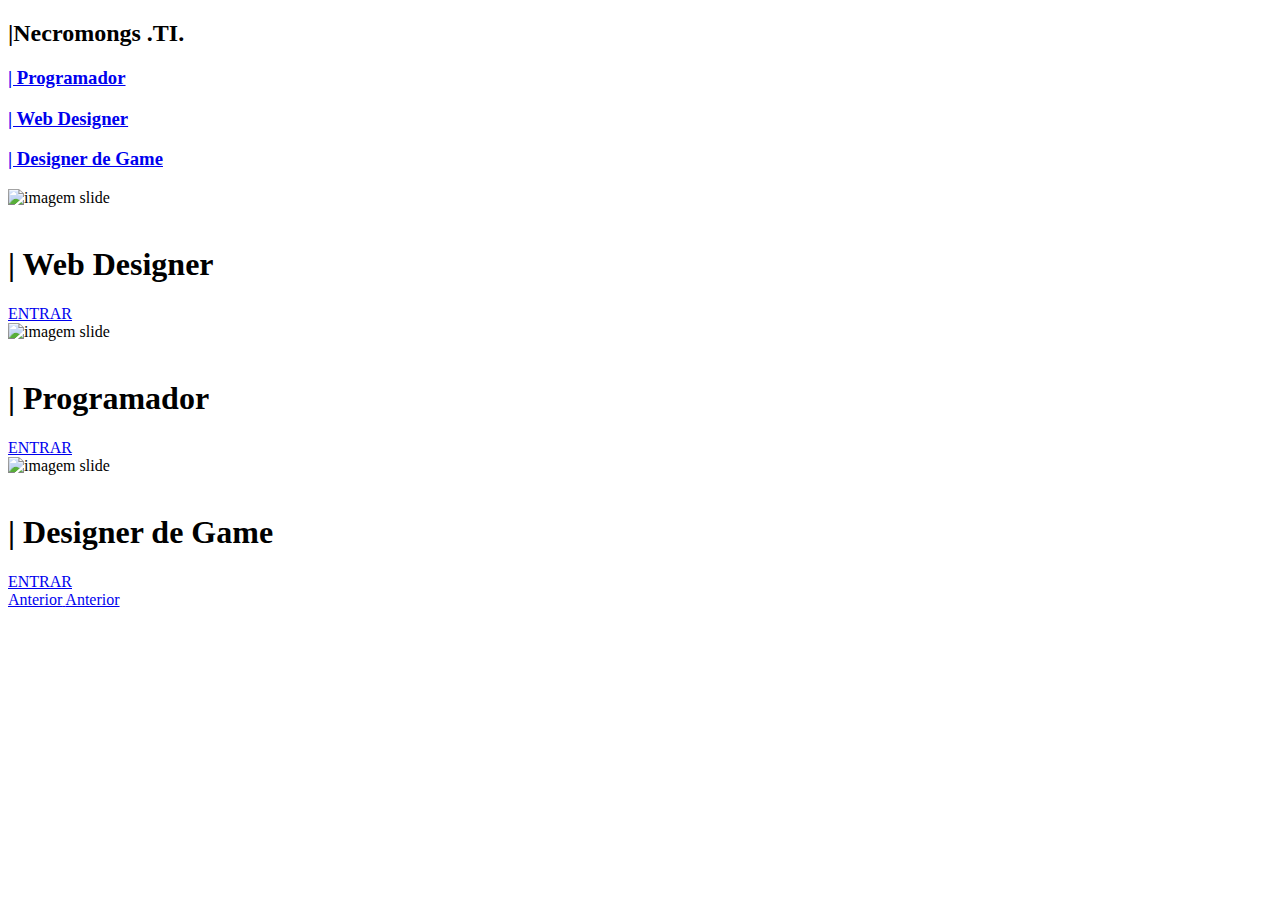
==== index.html @ 1f118719 "Update index.html" ====
<!DOCTYPE html>
	  <html lang="pt-br">
	  <head>
	  	<meta charset="utf-8">
	  	<meta http-equiv="X-UA-Compatible" content="IE=edge">
	  	<meta name="viewport" content="width=device-width, initial-scale=1">
	  	<title>CURSOS TI</title>
	  	<link href="Hover-master/css/hover.css" rel="stylesheet" media="all">
	  	<link href="css/bootstrap.min.css" rel="stylesheet">
	  	<link href="Hover-master/css/hover.css" rel="stylesheet" media="all">
	  	<link rel="stylesheet" href="anime/animette.css">  
	  	<link rel="stylesheet" href="anime/anime.css">
	  	<script src="anime/ani_funcao.js"></script>
	  	<link href="css/estilo.css" rel="stylesheet">

	
	  </head>
	  <body>
	  	<!--slider-->
    <div class="divslider" id="inicio">
    <div class="container-fluid">
        <div class="row">
        <div id="visivel" class="col-sm-12 visible-xs"> <!--visivilidade para teça pequena-->
            <div class="row">
                <h2 class="text-center">|Necromongs .TI.</h2>

                <div class="text-center"><h3 id="entrar" class="hvr-wobble-horizontal text-center"><span class="glyphicon glyphicon-qrcode" aria-hidden="true"></span><a  id="entrar" href="programador.html"> | Programador</a></h3></div>

                <div class="text-center"><h3 id="entrar" class="hvr-wobble-horizontal text-center"><span class="glyphicon glyphicon-tint" aria-hidden="true"></span><a  id="entrar" href="designer.html"> | Web Designer</a></h3></div>

                <div class="text-center"><h3 id="entrar" class="hvr-wobble-horizontal text-center"><span class="glyphicon glyphicon-screenshot" aria-hidden="true"></span><a  id="entrar" href="game.html"> | Designer de Game</a></h3></div>
                
            </div>

        </div>
            <div class="col-md-12 hidden-xs"> <!--escondento slid aochega em tela pequena-->
                <div id="sliderprincipal" class="carousel slide" data-ride="carousel">
               
                    <div class="carousel-inner" role="listbox">
                        <div class="item active">


                            <img src="img/time_alone3_hires.jpg" alt="imagem slide">
                             <div class="carousel-caption">
                             <img id="logo" class="hvr-wobble-horizontal" src="img/logo.png" alt="">

                                    <h1 id="entrar" class="animated pulse"><span class="glyphicon glyphicon-tint" aria-hidden="true"></span> | Web Designer</h1>
                                    <a id="entrar" href="designer.html"  class="hvr-float-shadow">ENTRAR</a>
                                    
                                </div>
                        </div>
                        <div class="item">
                            <img src="img/programador.jpg" alt="imagem slide">
                             <div class="carousel-caption">
                                 <img id="logo" class="hvr-wobble-horizontal" src="img/logo.png" alt="">

                                    <h1 id="entrar" class="animated pulse"><span class="glyphicon glyphicon-qrcode" aria-hidden="true"></span> | Programador</h1>
                                    <a  id="entrar"href="programador.html"  class="hvr-float-shadow">ENTRAR</a>
                                   
                                </div>
                        </div>

                        <div class="item">
                            <img src="img/game.jpg" alt="imagem slide">
                             <div class="carousel-caption">
                                 <img id="logo" class="hvr-wobble-horizontal" src="img/logo.png" alt="">

                                    <h1 id="entrar" class="animated pulse"><span class="glyphicon glyphicon-screenshot" aria-hidden="true"></span> | Designer de Game</h1>      
                                    <a id="entrar" href="game.html" class="hvr-float-shadow">ENTRAR</a>
                                   
                                </div>
                        </div>
                       
                    </div>
                    <a class="left carousel-control" href="#sliderprincipal" role="button" data-slide="prev">
                        <span class="glyphicon glyphicon-chevron-left"></span>
                        <span class="sr-only">Anterior</span>
                    </a>
                     <a class="right carousel-control" href="#sliderprincipal" role="button" data-slide="next">
                        <span class="glyphicon glyphicon-chevron-right"></span>
                        <span class="sr-only">Anterior</span>
                    </a>
                </div>
                </div>
            </div>
        </div>
    </div>
    <!--//slider-->
	  	<script src="js/jquery-1.11.3.min.js"></script>
	  	<script src="js/jquery.min.js"></script>
	  	<script src="js/bootstrap.min.js"></script>
	  </body>
	  </html>
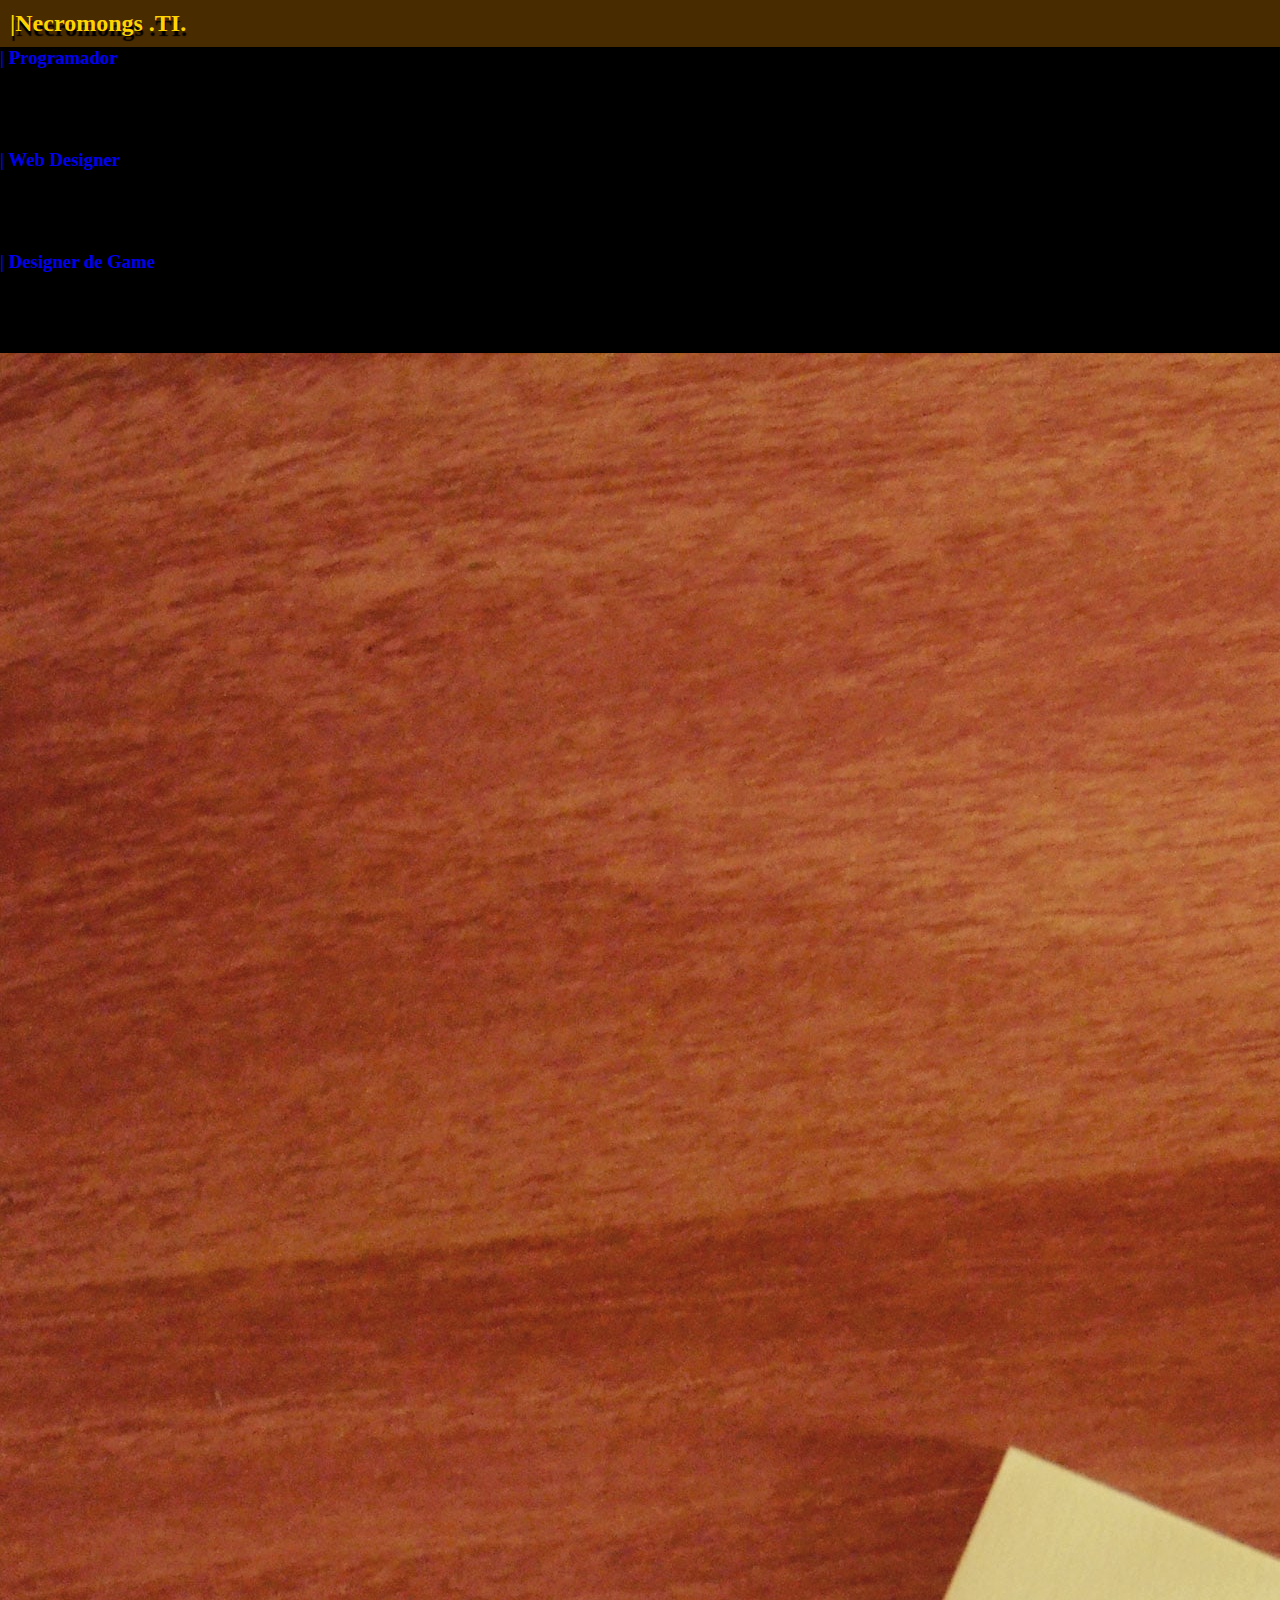
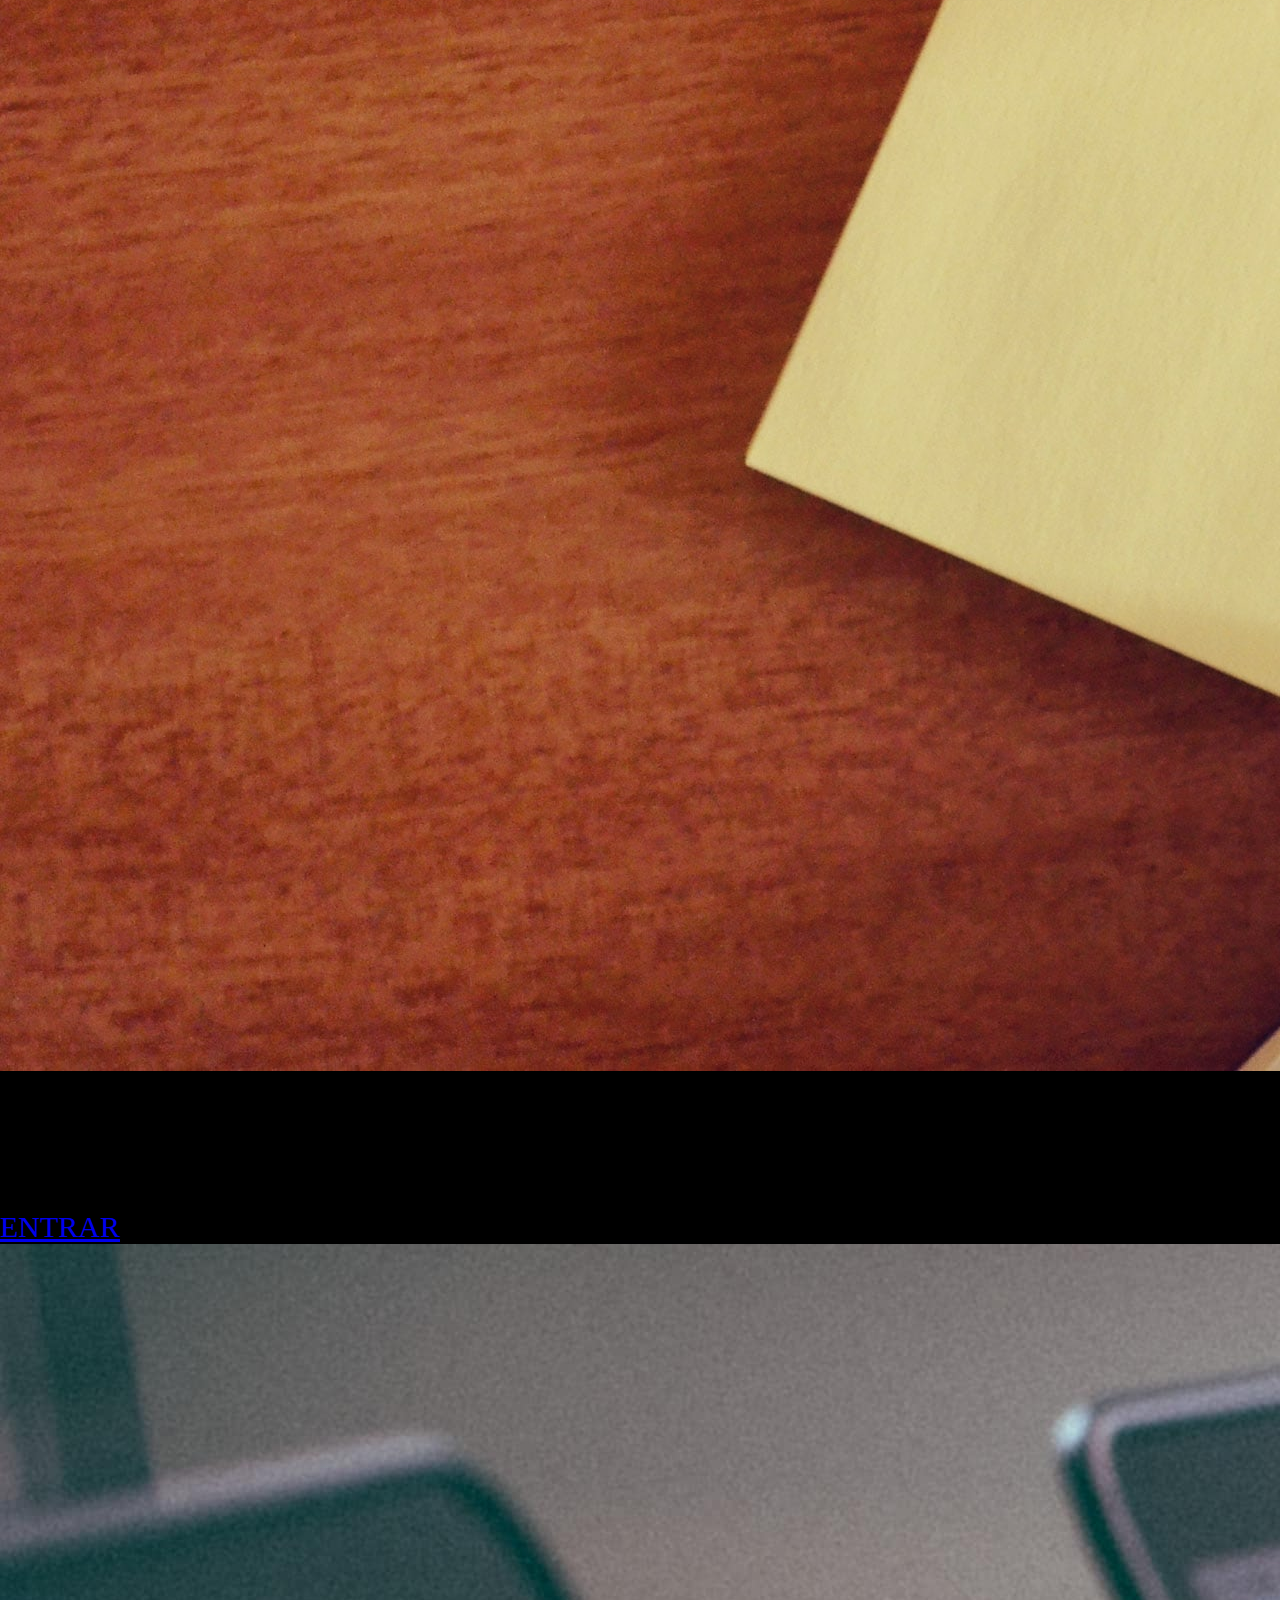
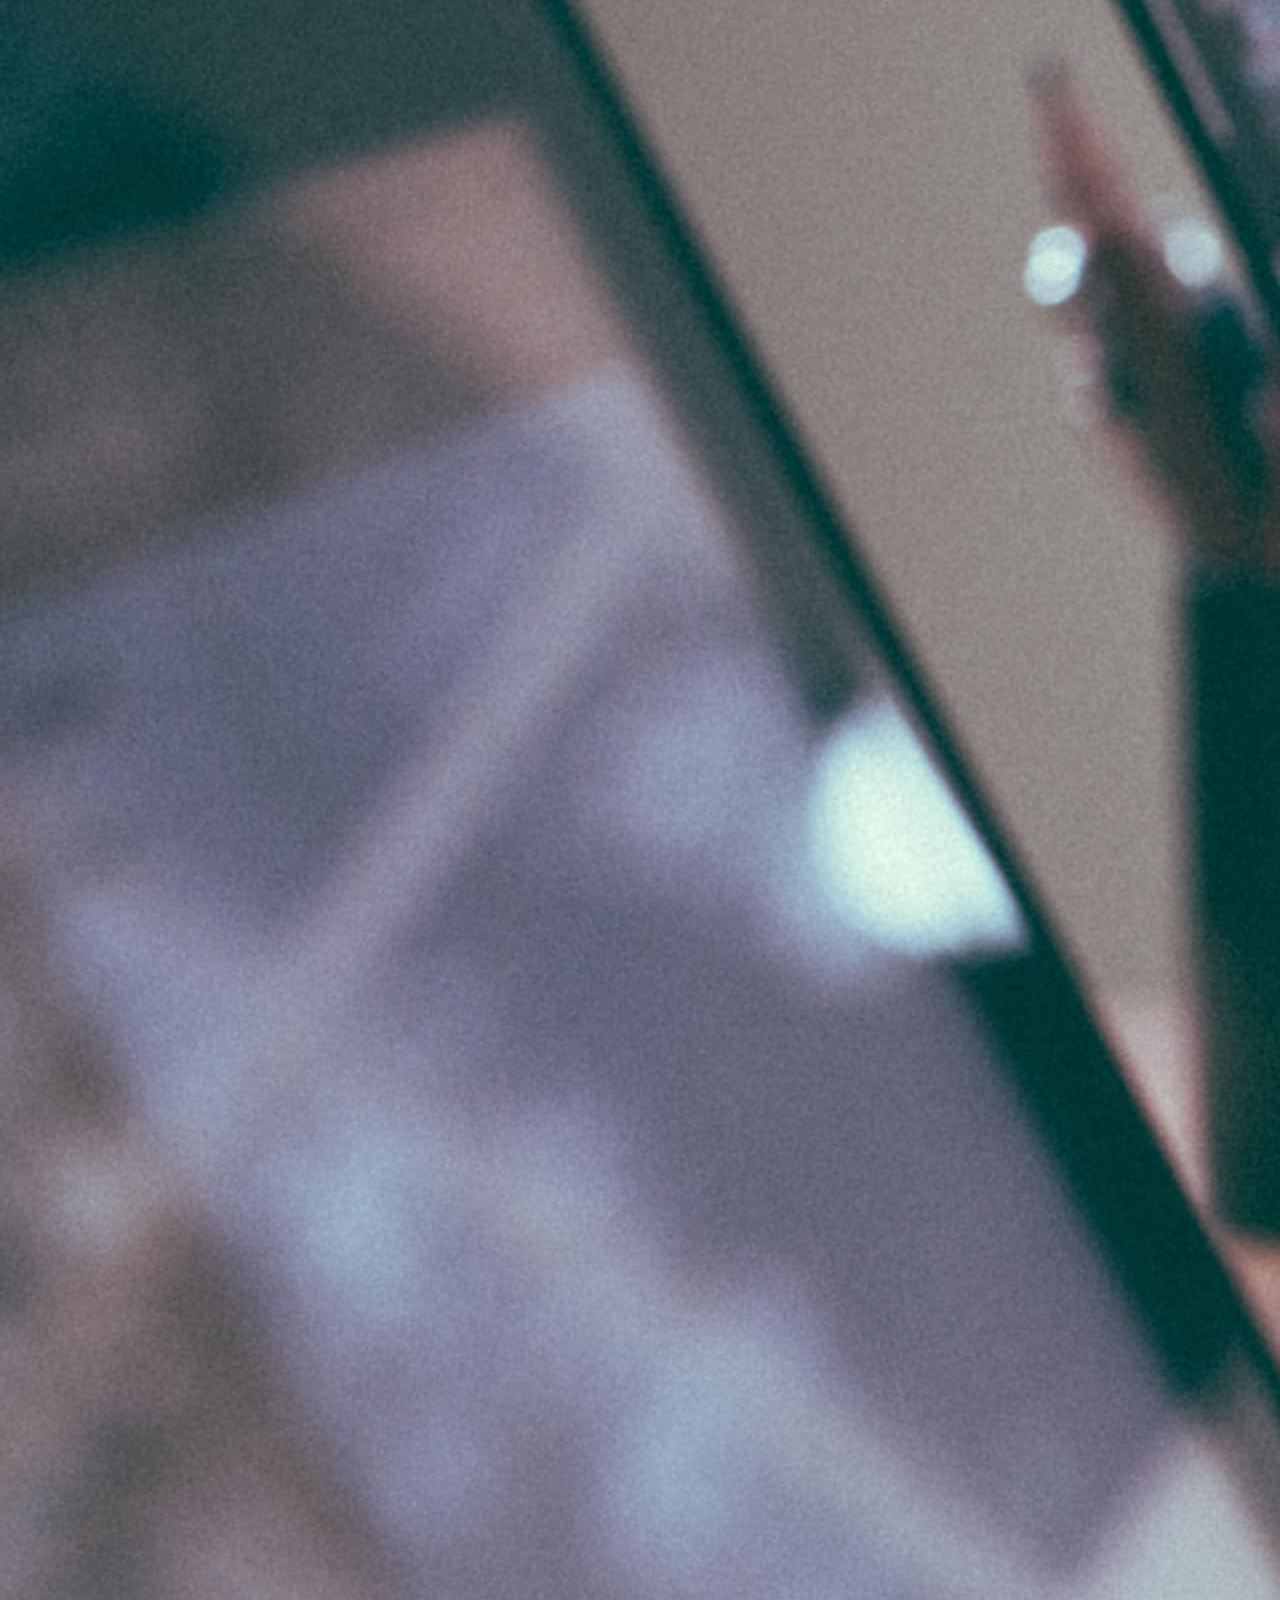
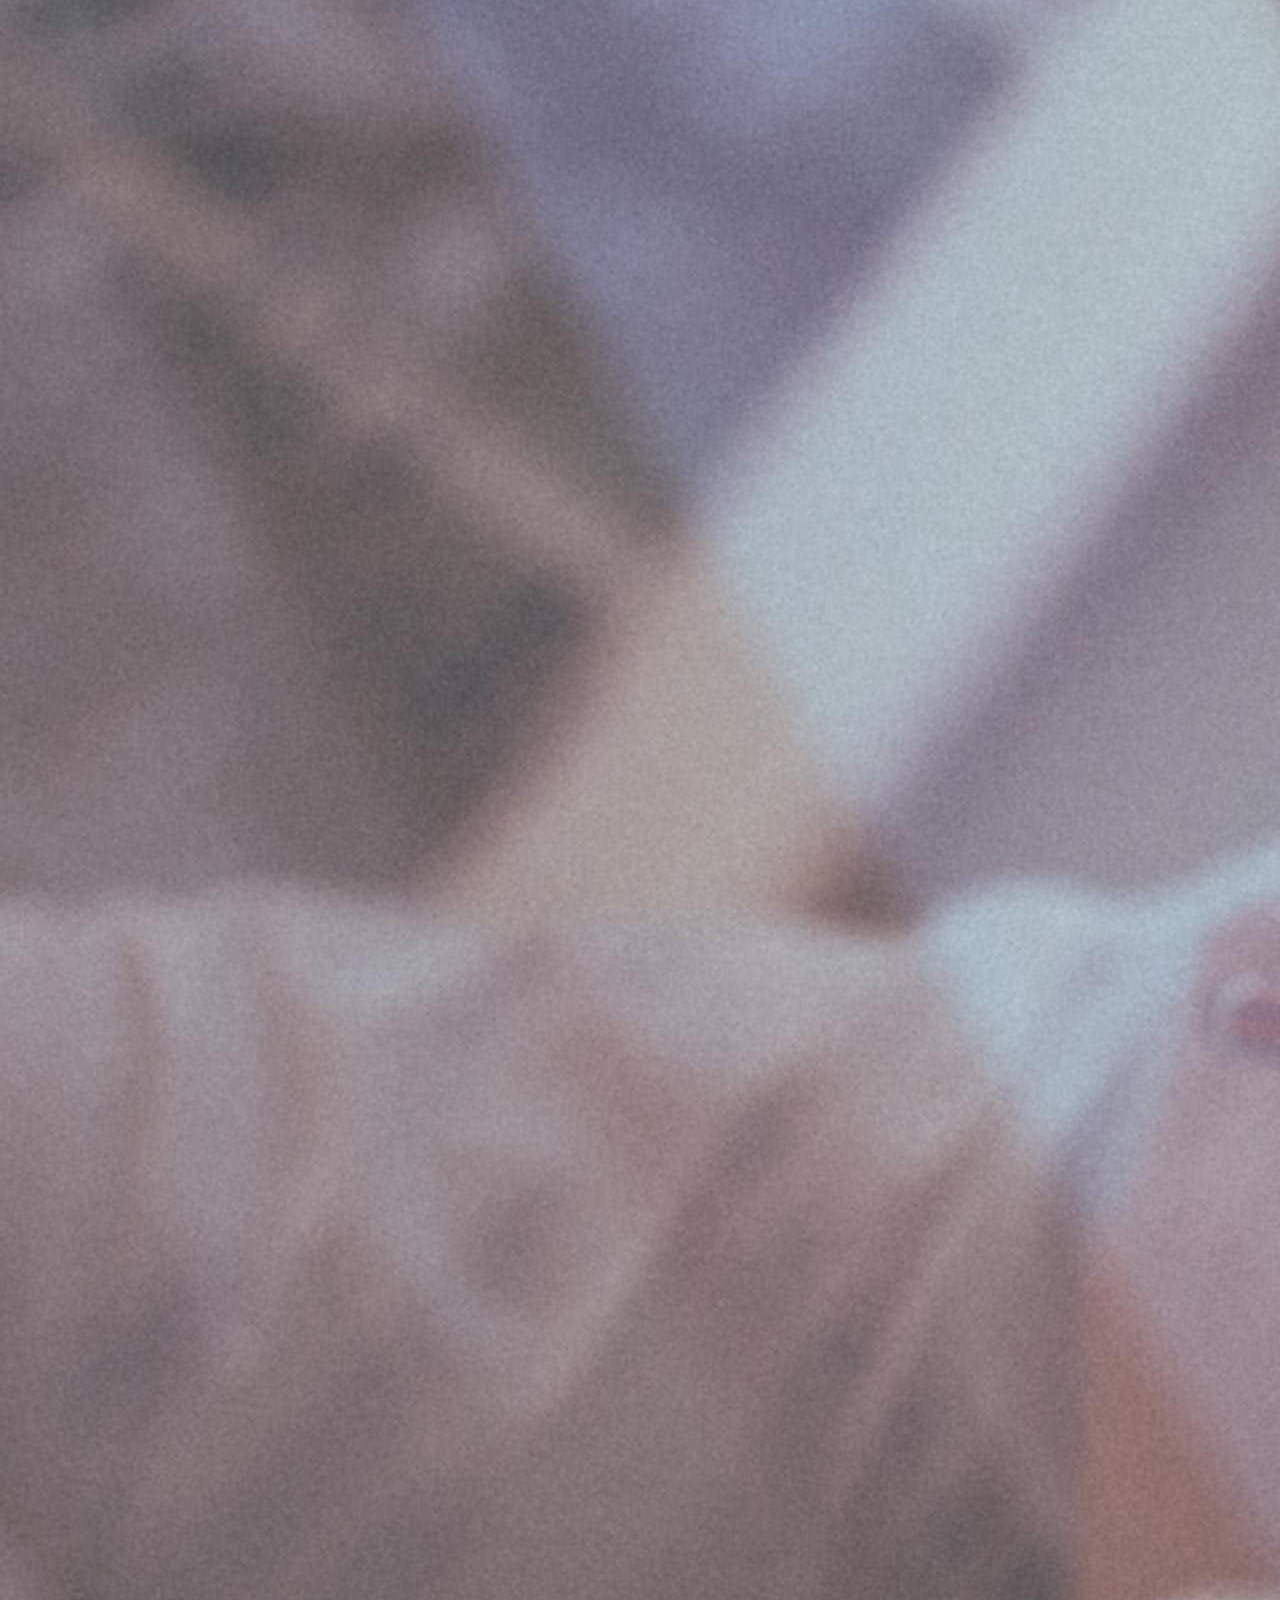
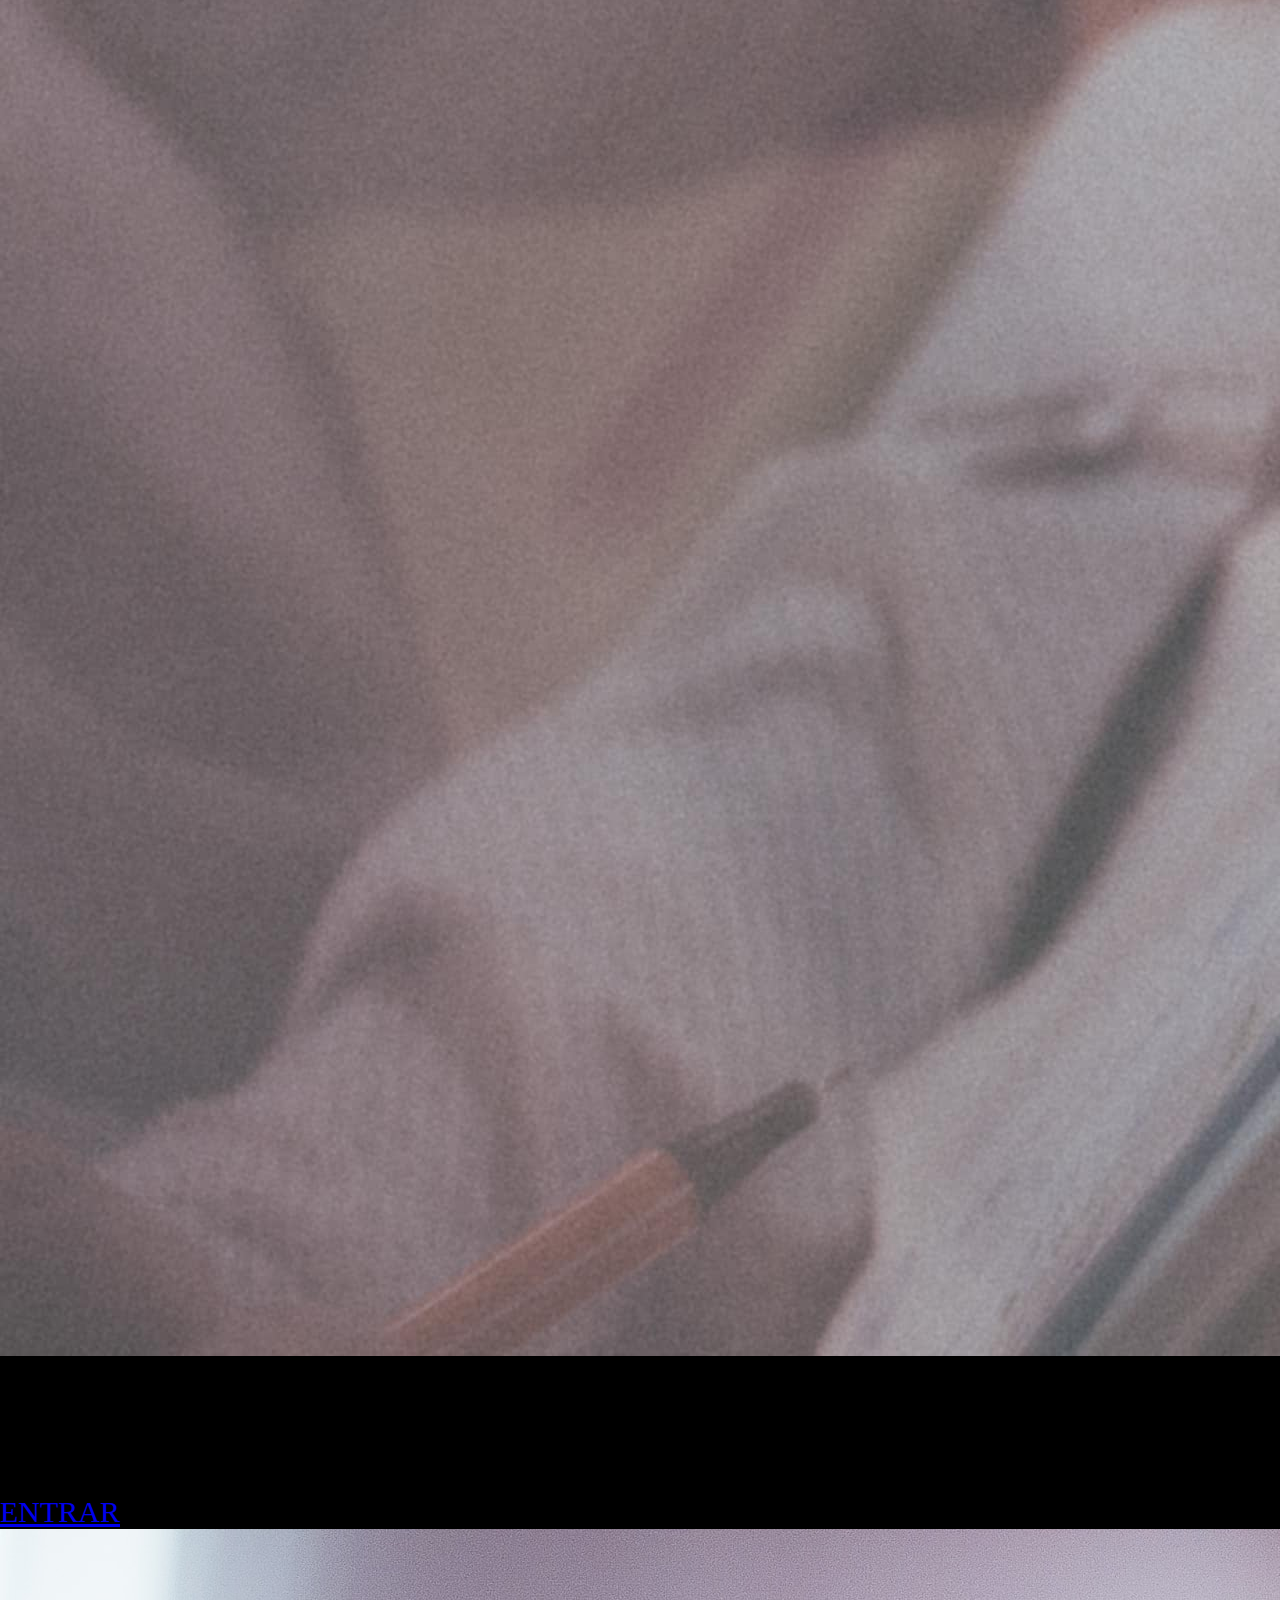
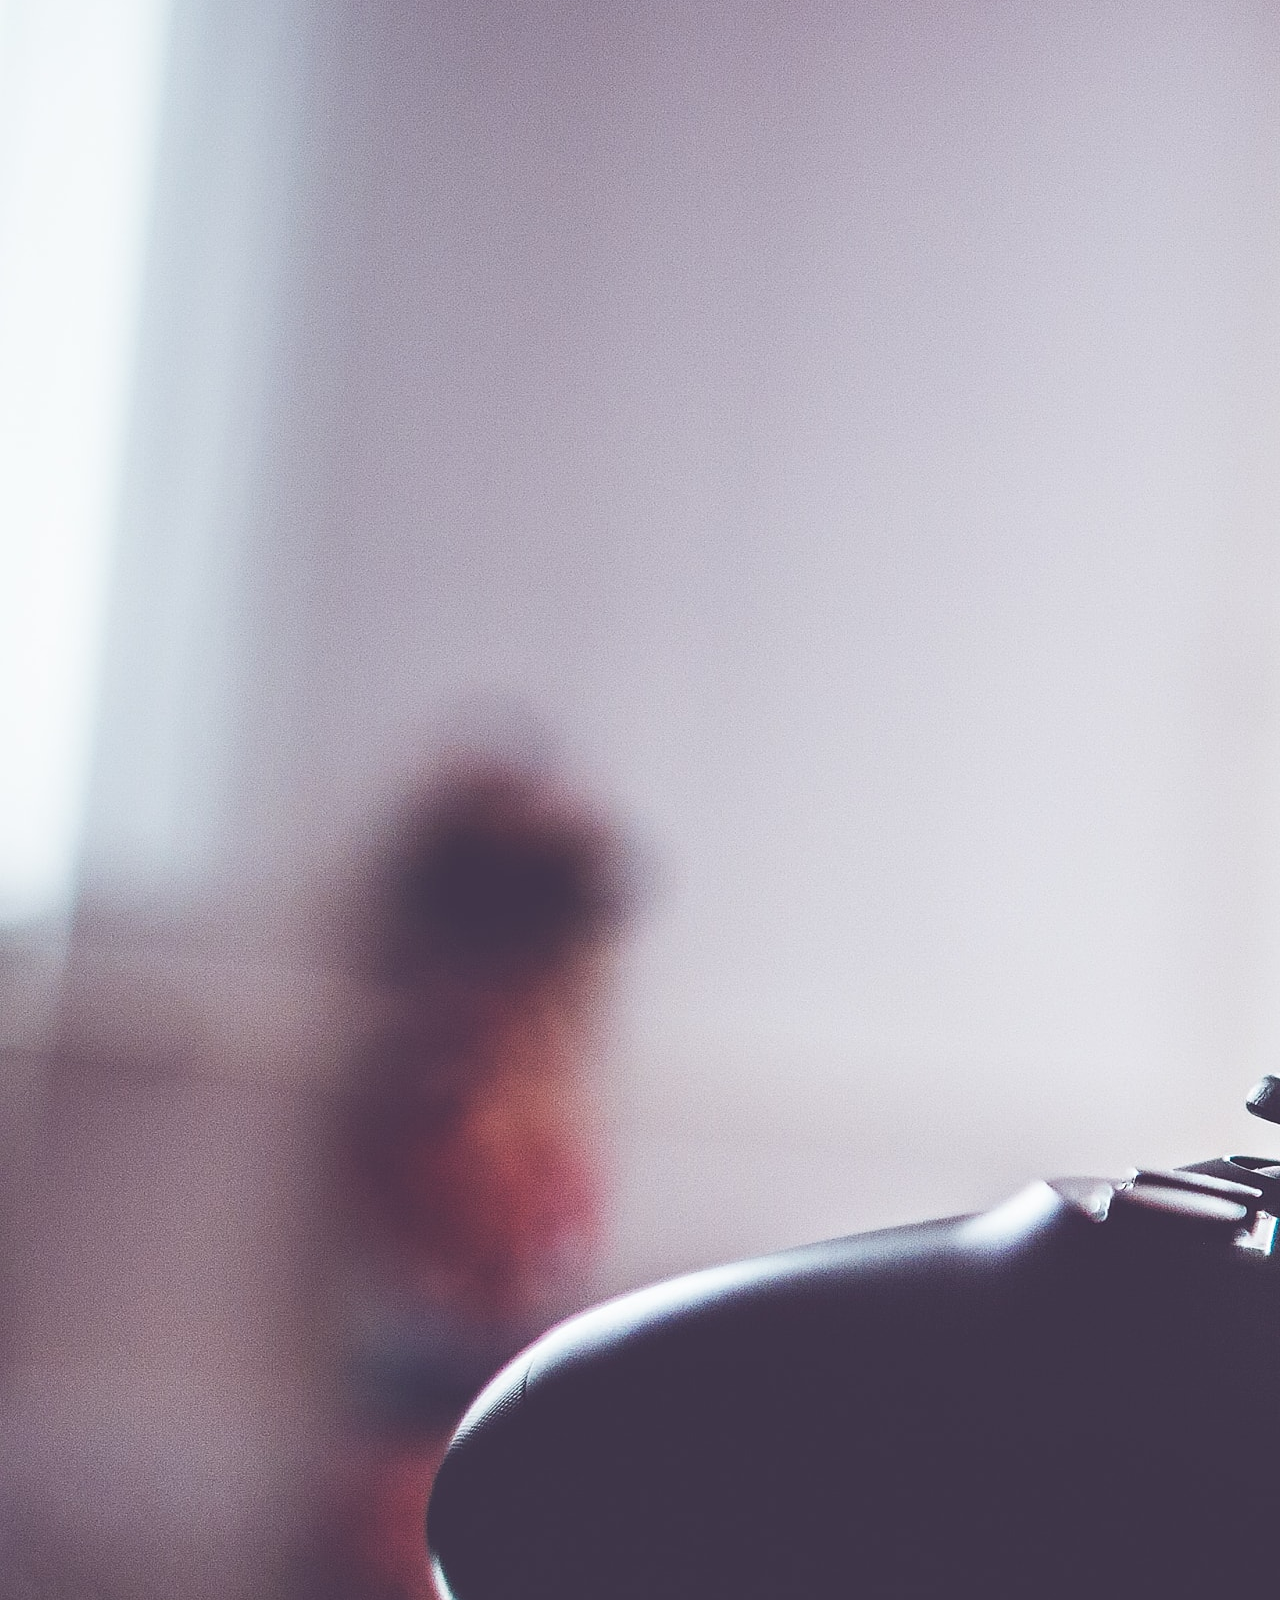
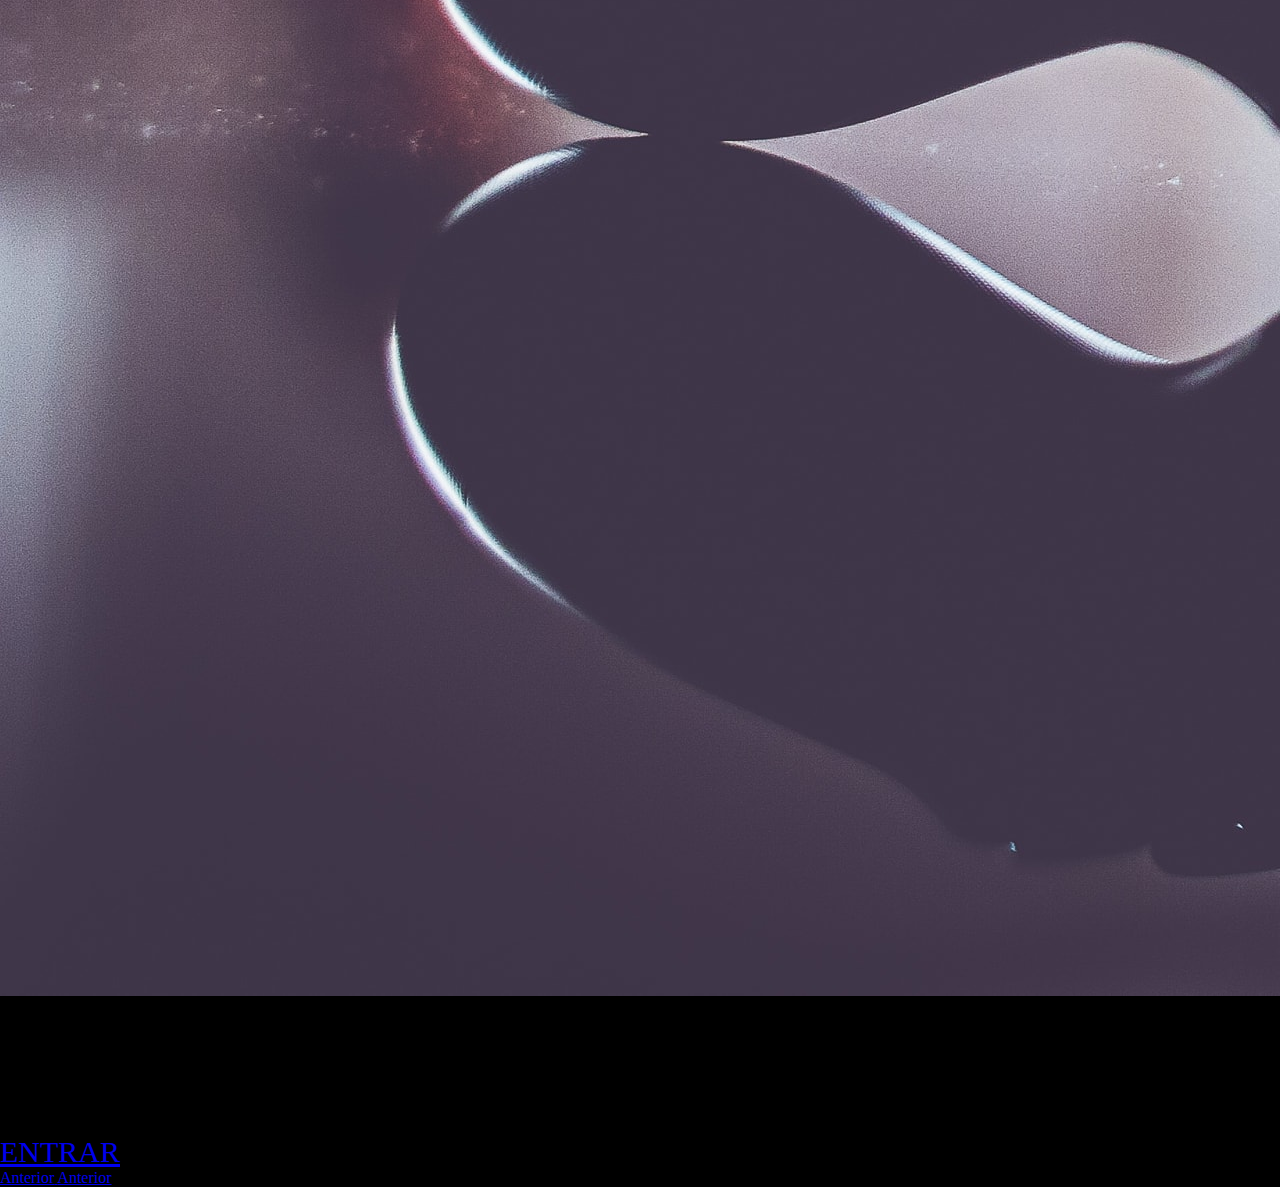
==== commit ed2d6f5f: "Update index.html" ====
--- a/index.html
+++ b/index.html
@@ -42,7 +42,7 @@
                         <div class="item active">
 
 
-                            <img src="img/time_alone3_hires.jpg" alt="imagem slide">
+                            <img src="img/mesa_designer-min.jpg" alt="imagem slide">
                              <div class="carousel-caption">
                              <img id="logo" class="hvr-wobble-horizontal" src="img/logo.png" alt="">
 
@@ -52,7 +52,7 @@
                                 </div>
                         </div>
                         <div class="item">
-                            <img src="img/programador.jpg" alt="imagem slide">
+                            <img src="img/programador-min.jpg" alt="imagem slide">
                              <div class="carousel-caption">
                                  <img id="logo" class="hvr-wobble-horizontal" src="img/logo.png" alt="">
 
@@ -63,7 +63,7 @@
                         </div>
 
                         <div class="item">
-                            <img src="img/game.jpg" alt="imagem slide">
+                            <img src="img/game-min.jpg" alt="imagem slide">
                              <div class="carousel-caption">
                                  <img id="logo" class="hvr-wobble-horizontal" src="img/logo.png" alt="">
 
--- a/css/estilo.css
+++ b/css/estilo.css
@@ -0,0 +1,40 @@
+*{
+margin: 0;
+padding:0;
+}
+.container-fluid{
+margin: 0;
+padding:0;	
+}
+body{
+
+background-color: #000000;
+	  overflow-x:hidden;
+   
+}
+#visivel h2{
+	color:#FFD400;
+	text-shadow: 1px 5px 1px #000000;
+	background-color: rgba(241, 143, 1, 0.3);
+	padding: 10px;
+}
+#visivel a{
+   text-decoration: none;
+}
+.glyphicon{
+  color: #fff;
+}
+.sliderprincipal{
+	
+}
+/*botão entrar*/
+.hvr-float-shadow{
+	font-size: 30px;
+}
+#entrar{
+
+	margin-bottom: 80px;
+}
+h1{
+	text-shadow: 1px 1px 1px #000000;
+}
